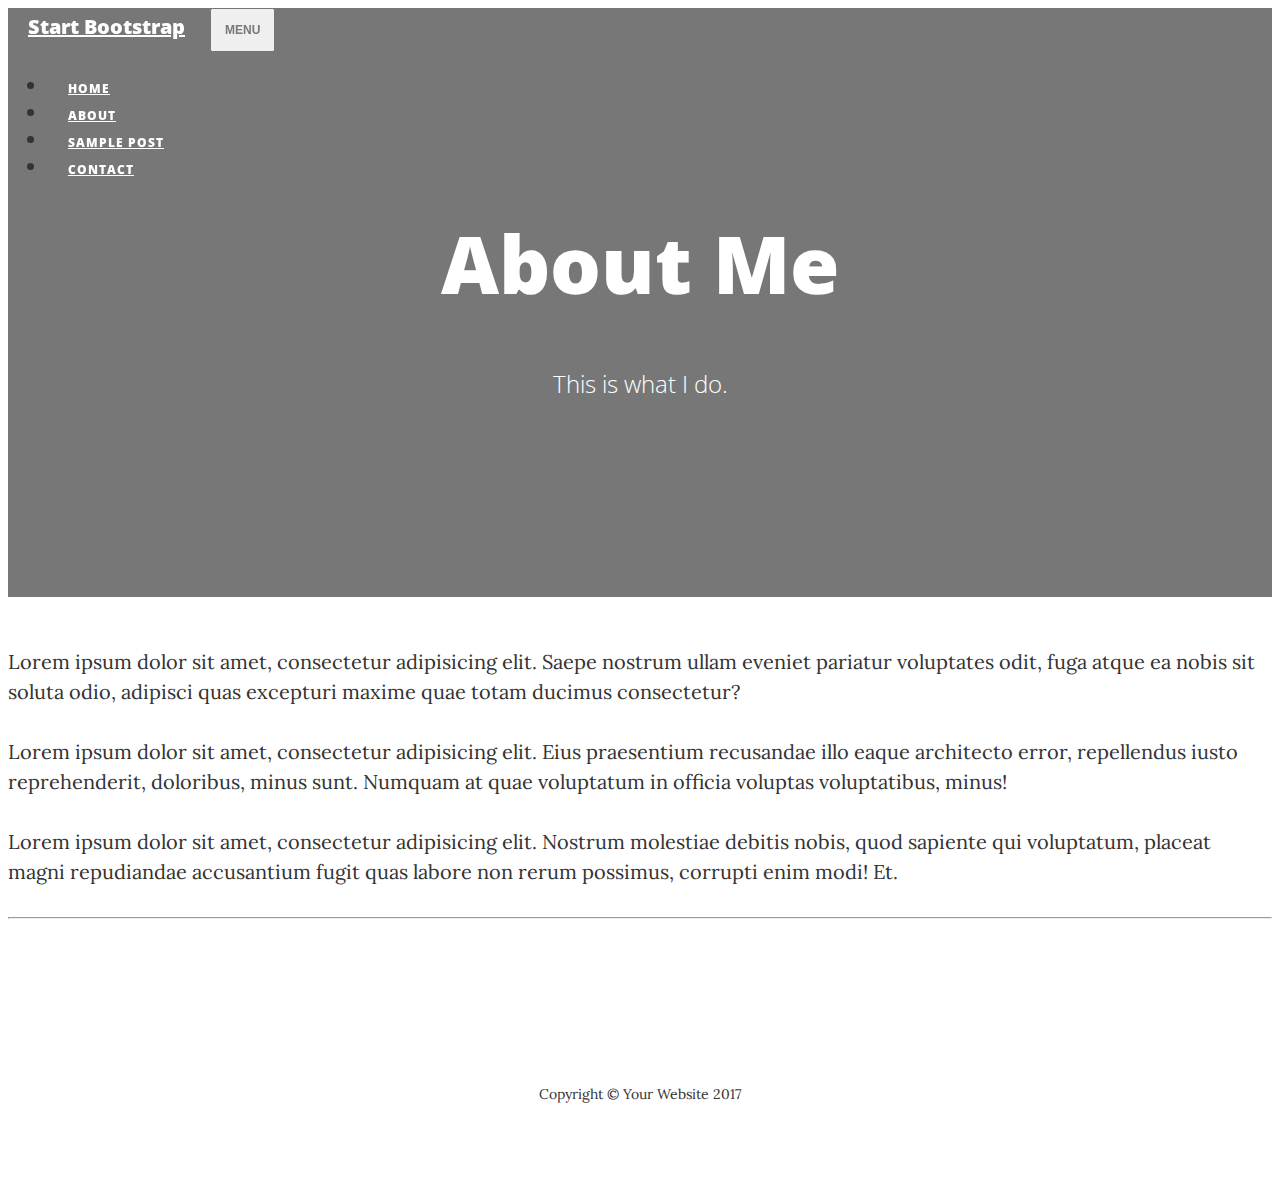
==== about.html @ 18b2e824 "Getting posts from database" ====
<!DOCTYPE html>
<html lang="en">

  <head>

    <meta charset="utf-8">
    <meta name="viewport" content="width=device-width, initial-scale=1, shrink-to-fit=no">
    <meta name="description" content="">
    <meta name="author" content="">

    <title>Clean Blog - Start Bootstrap Theme</title>

    <!-- Bootstrap core CSS -->
    <link href="vendor/bootstrap/css/bootstrap.min.css" rel="stylesheet">

    <!-- Custom fonts for this template -->
    <link href="vendor/font-awesome/css/font-awesome.min.css" rel="stylesheet" type="text/css">
    <link href='https://fonts.googleapis.com/css?family=Lora:400,700,400italic,700italic' rel='stylesheet' type='text/css'>
    <link href='https://fonts.googleapis.com/css?family=Open+Sans:300italic,400italic,600italic,700italic,800italic,400,300,600,700,800' rel='stylesheet' type='text/css'>

    <!-- Custom styles for this template -->
    <link href="css/clean-blog.min.css" rel="stylesheet">

  </head>

  <body>

    <!-- Navigation -->
    <nav class="navbar navbar-expand-lg navbar-light fixed-top" id="mainNav">
      <div class="container">
        <a class="navbar-brand" href="index.php">Start Bootstrap</a>
        <button class="navbar-toggler navbar-toggler-right" type="button" data-toggle="collapse" data-target="#navbarResponsive" aria-controls="navbarResponsive" aria-expanded="false" aria-label="Toggle navigation">
          Menu
          <i class="fa fa-bars"></i>
        </button>
        <div class="collapse navbar-collapse" id="navbarResponsive">
          <ul class="navbar-nav ml-auto">
            <li class="nav-item">
              <a class="nav-link" href="index.php">Home</a>
            </li>
            <li class="nav-item">
              <a class="nav-link" href="about.html">About</a>
            </li>
            <li class="nav-item">
              <a class="nav-link" href="post.html">Sample Post</a>
            </li>
            <li class="nav-item">
              <a class="nav-link" href="contact.html">Contact</a>
            </li>
          </ul>
        </div>
      </div>
    </nav>

    <!-- Page Header -->
    <header class="masthead" style="background-image: url('img/about-bg.jpg')">
      <div class="container">
        <div class="row">
          <div class="col-lg-8 col-md-10 mx-auto">
            <div class="page-heading">
              <h1>About Me</h1>
              <span class="subheading">This is what I do.</span>
            </div>
          </div>
        </div>
      </div>
    </header>

    <!-- Main Content -->
    <div class="container">
      <div class="row">
        <div class="col-lg-8 col-md-10 mx-auto">
          <p>Lorem ipsum dolor sit amet, consectetur adipisicing elit. Saepe nostrum ullam eveniet pariatur voluptates odit, fuga atque ea nobis sit soluta odio, adipisci quas excepturi maxime quae totam ducimus consectetur?</p>
          <p>Lorem ipsum dolor sit amet, consectetur adipisicing elit. Eius praesentium recusandae illo eaque architecto error, repellendus iusto reprehenderit, doloribus, minus sunt. Numquam at quae voluptatum in officia voluptas voluptatibus, minus!</p>
          <p>Lorem ipsum dolor sit amet, consectetur adipisicing elit. Nostrum molestiae debitis nobis, quod sapiente qui voluptatum, placeat magni repudiandae accusantium fugit quas labore non rerum possimus, corrupti enim modi! Et.</p>
        </div>
      </div>
    </div>

    <hr>

    <!-- Footer -->
    <footer>
      <div class="container">
        <div class="row">
          <div class="col-lg-8 col-md-10 mx-auto">
            <ul class="list-inline text-center">
              <li class="list-inline-item">
                <a href="#">
                  <span class="fa-stack fa-lg">
                    <i class="fa fa-circle fa-stack-2x"></i>
                    <i class="fa fa-twitter fa-stack-1x fa-inverse"></i>
                  </span>
                </a>
              </li>
              <li class="list-inline-item">
                <a href="#">
                  <span class="fa-stack fa-lg">
                    <i class="fa fa-circle fa-stack-2x"></i>
                    <i class="fa fa-facebook fa-stack-1x fa-inverse"></i>
                  </span>
                </a>
              </li>
              <li class="list-inline-item">
                <a href="#">
                  <span class="fa-stack fa-lg">
                    <i class="fa fa-circle fa-stack-2x"></i>
                    <i class="fa fa-github fa-stack-1x fa-inverse"></i>
                  </span>
                </a>
              </li>
            </ul>
            <p class="copyright text-muted">Copyright &copy; Your Website 2017</p>
          </div>
        </div>
      </div>
    </footer>

    <!-- Bootstrap core JavaScript -->
    <script src="vendor/jquery/jquery.min.js"></script>
    <script src="vendor/popper/popper.min.js"></script>
    <script src="vendor/bootstrap/js/bootstrap.min.js"></script>

    <!-- Custom scripts for this template -->
    <script src="js/clean-blog.min.js"></script>

  </body>

</html>
---- css/clean-blog.min.css ----
/*!
 * Start Bootstrap - Clean Blog v4.0.0-beta (https://startbootstrap.com/template-overviews/clean-blog)
 * Copyright 2013-2017 Start Bootstrap
 * Licensed under MIT (https://github.com/BlackrockDigital/startbootstrap-clean-blog/blob/master/LICENSE)
 */
body {
    font-size: 20px;
    color: #333;
    font-family: Lora, 'Times New Roman', serif
}

p {
    line-height: 1.5;
    margin: 30px 0
}

p a {
    text-decoration: underline
}

h1, h2, h3, h4, h5, h6 {
    font-weight: 800;
    font-family: 'Open Sans', 'Helvetica Neue', Helvetica, Arial, sans-serif
}

a {
    color: #333;
    -webkit-transition: all .2s;
    -moz-transition: all .2s;
    transition: all .2s
}

a:focus, a:hover {
    color: #0085a1
}

a img:focus, a img:hover {
    cursor: zoom-in
}

blockquote {
    font-style: italic;
    color: #777
}

.section-heading {
    font-size: 36px;
    font-weight: 700;
    margin-top: 60px
}

.caption {
    font-size: 14px;
    font-style: italic;
    display: block;
    margin: 0;
    padding: 10px;
    text-align: center;
    border-bottom-right-radius: 5px;
    border-bottom-left-radius: 5px
}

::-moz-selection {
    color: #fff;
    background: #0085a1;
    text-shadow: none
}

::selection {
    color: #fff;
    background: #0085a1;
    text-shadow: none
}

img::selection {
    color: #fff;
    background: 0 0
}

img::-moz-selection {
    color: #fff;
    background: 0 0
}

body {
    -webkit-tap-highlight-color: #0085a1
}

#mainNav {
    position: absolute;
    border-bottom: 1px solid #eee;
    background-color: #fff;
    font-family: 'Open Sans', 'Helvetica Neue', Helvetica, Arial, sans-serif
}

#mainNav .navbar-brand {
    font-weight: 800;
    color: #777
}

#mainNav .navbar-toggler {
    font-size: 12px;
    font-weight: 800;
    padding: 13px;
    text-transform: uppercase;
    color: #777
}

#mainNav .navbar-nav > li.nav-item > a {
    font-size: 12px;
    font-weight: 800;
    letter-spacing: 1px;
    text-transform: uppercase
}

@media only screen and (min-width: 992px) {
    #mainNav {
        border-bottom: 1px solid transparent;
        background: 0 0
    }

    #mainNav .navbar-brand {
        padding: 15px 20px;
        color: #fff
    }

    #mainNav .navbar-brand:focus, #mainNav .navbar-brand:hover {
        color: rgba(255, 255, 255, .8)
    }

    #mainNav .navbar-nav > li.nav-item > a {
        padding: 15px 20px;
        color: #fff
    }

    #mainNav .navbar-nav > li.nav-item > a:focus, #mainNav .navbar-nav > li.nav-item > a:hover {
        color: rgba(255, 255, 255, .8)
    }
}

@media only screen and (min-width: 1170px) {
    #mainNav {
        -webkit-transition: background-color .2s;
        -moz-transition: background-color .2s;
        transition: background-color .2s;
        -webkit-transform: translate3d(0, 0, 0);
        -moz-transform: translate3d(0, 0, 0);
        -ms-transform: translate3d(0, 0, 0);
        -o-transform: translate3d(0, 0, 0);
        transform: translate3d(0, 0, 0);
        -webkit-backface-visibility: hidden
    }

    #mainNav.is-fixed {
        position: fixed;
        top: -77px;
        -webkit-transition: -webkit-transform .2s;
        -moz-transition: -moz-transform .2s;
        transition: transform .2s;
        border-bottom: 1px solid #fff;
        background-color: rgba(255, 255, 255, .9)
    }

    #mainNav.is-fixed .navbar-brand {
        color: #333
    }

    #mainNav.is-fixed .navbar-brand:focus, #mainNav.is-fixed .navbar-brand:hover {
        color: #0085a1
    }

    #mainNav.is-fixed .navbar-nav > li.nav-item > a {
        color: #333
    }

    #mainNav.is-fixed .navbar-nav > li.nav-item > a:focus, #mainNav.is-fixed .navbar-nav > li.nav-item > a:hover {
        color: #0085a1
    }

    #mainNav.is-visible {
        -webkit-transform: translate3d(0, 100%, 0);
        -moz-transform: translate3d(0, 100%, 0);
        -ms-transform: translate3d(0, 100%, 0);
        -o-transform: translate3d(0, 100%, 0);
        transform: translate3d(0, 100%, 0)
    }
}

header.masthead {
    margin-bottom: 50px;
    background: no-repeat center center;
    background-color: #777;
    background-attachment: scroll;
    -webkit-background-size: cover;
    -moz-background-size: cover;
    -o-background-size: cover;
    background-size: cover
}

header.masthead .page-heading, header.masthead .post-heading, header.masthead .site-heading {
    padding: 200px 0 150px;
    color: #fff
}

@media only screen and (min-width: 768px) {
    header.masthead .page-heading, header.masthead .post-heading, header.masthead .site-heading {
        padding: 200px 0
    }
}

header.masthead .page-heading, header.masthead .site-heading {
    text-align: center
}

header.masthead .page-heading h1, header.masthead .site-heading h1 {
    font-size: 50px;
    margin-top: 0
}

header.masthead .page-heading .subheading, header.masthead .site-heading .subheading {
    font-size: 24px;
    font-weight: 300;
    line-height: 1.1;
    display: block;
    margin: 10px 0 0;
    font-family: 'Open Sans', 'Helvetica Neue', Helvetica, Arial, sans-serif
}

@media only screen and (min-width: 768px) {
    header.masthead .page-heading h1, header.masthead .site-heading h1 {
        font-size: 80px
    }
}

header.masthead .post-heading h1 {
    font-size: 35px
}

header.masthead .post-heading .meta, header.masthead .post-heading .subheading {
    line-height: 1.1;
    display: block
}

header.masthead .post-heading .subheading {
    font-size: 24px;
    font-weight: 600;
    margin: 10px 0 30px;
    font-family: 'Open Sans', 'Helvetica Neue', Helvetica, Arial, sans-serif
}

header.masthead .post-heading .meta {
    font-size: 20px;
    font-weight: 300;
    font-style: italic;
    font-family: Lora, 'Times New Roman', serif
}

header.masthead .post-heading .meta a {
    color: #fff
}

@media only screen and (min-width: 768px) {
    header.masthead .post-heading h1 {
        font-size: 55px
    }

    header.masthead .post-heading .subheading {
        font-size: 30px
    }
}

.post-preview > a {
    color: #333
}

.post-preview > a:focus, .post-preview > a:hover {
    text-decoration: none;
    color: #0085a1
}

.post-preview > a > .post-title {
    font-size: 30px;
    margin-top: 30px;
    margin-bottom: 10px
}

.post-preview > a > .post-subtitle {
    font-weight: 300;
    margin: 0 0 10px
}

.post-preview > .post-meta {
    font-size: 18px;
    font-style: italic;
    margin-top: 0;
    color: #777
}

.post-preview > .post-meta > a {
    text-decoration: none;
    color: #333
}

.post-preview > .post-meta > a:focus, .post-preview > .post-meta > a:hover {
    text-decoration: underline;
    color: #0085a1
}

@media only screen and (min-width: 768px) {
    .post-preview > a > .post-title {
        font-size: 36px
    }
}

.floating-label-form-group {
    font-size: 14px;
    position: relative;
    margin-bottom: 0;
    padding-bottom: .5em;
    border-bottom: 1px solid #eee
}

.floating-label-form-group input, .floating-label-form-group textarea {
    font-size: 1.5em;
    position: relative;
    z-index: 1;
    padding: 0;
    resize: none;
    border: none;
    border-radius: 0;
    background: 0 0;
    box-shadow: none !important;
    font-family: Lora, 'Times New Roman', serif
}

.floating-label-form-group input::-webkit-input-placeholder, .floating-label-form-group textarea::-webkit-input-placeholder {
    color: #777;
    font-family: Lora, 'Times New Roman', serif
}

.floating-label-form-group label {
    font-size: .85em;
    line-height: 1.764705882em;
    position: relative;
    z-index: 0;
    top: 2em;
    display: block;
    margin: 0;
    -webkit-transition: top .3s ease, opacity .3s ease;
    -moz-transition: top .3s ease, opacity .3s ease;
    -ms-transition: top .3s ease, opacity .3s ease;
    transition: top .3s ease, opacity .3s ease;
    vertical-align: middle;
    vertical-align: baseline;
    opacity: 0
}

.floating-label-form-group .help-block {
    margin: 15px 0
}

.floating-label-form-group-with-value label {
    top: 0;
    opacity: 1
}

.floating-label-form-group-with-focus label {
    color: #0085a1
}

form .form-group:first-child .floating-label-form-group {
    border-top: 1px solid #eee
}

footer {
    padding: 50px 0 65px
}

footer .list-inline {
    margin: 0;
    padding: 0
}

footer .copyright {
    font-size: 14px;
    margin-bottom: 0;
    text-align: center
}

.btn {
    font-size: 14px;
    font-weight: 800;
    padding: 15px 25px;
    letter-spacing: 1px;
    text-transform: uppercase;
    border-radius: 0;
    font-family: 'Open Sans', 'Helvetica Neue', Helvetica, Arial, sans-serif
}

.btn-primary {
    color: #fff;
    border-color: #0085a1;
    background-color: #0085a1
}

.btn-primary.focus, .btn-primary:focus {
    color: #fff;
    border-color: #001c22;
    background-color: #005b6e
}

.btn-primary:hover {
    color: #fff;
    border-color: #005264;
    background-color: #005b6e
}

.btn-primary.active, .btn-primary:active, .open > .btn-primary.dropdown-toggle {
    color: #fff;
    border-color: #005264;
    background-color: #005b6e
}

.btn-primary.active.focus, .btn-primary.active:focus, .btn-primary.active:hover, .btn-primary:active.focus, .btn-primary:active:focus, .btn-primary:active:hover, .open > .btn-primary.dropdown-toggle.focus, .open > .btn-primary.dropdown-toggle:focus, .open > .btn-primary.dropdown-toggle:hover {
    color: #fff;
    border-color: #001c22;
    background-color: #003d4a
}

.btn-primary.active, .btn-primary:active, .open > .btn-primary.dropdown-toggle {
    background-image: none
}

.btn-primary.disabled.focus, .btn-primary.disabled:focus, .btn-primary.disabled:hover, .btn-primary[disabled].focus, .btn-primary[disabled]:focus, .btn-primary[disabled]:hover, fieldset[disabled] .btn-primary.focus, fieldset[disabled] .btn-primary:focus, fieldset[disabled] .btn-primary:hover {
    border-color: #0085a1;
    background-color: #0085a1
}

.btn-primary .badge {
    color: #0085a1;
    background-color: #fff
}

.btn-lg {
    font-size: 16px;
    padding: 25px 35px
}

.btn-default:focus, .btn-default:hover {
    color: #fff;
    border: 1px solid #0085a1;
    background-color: #0085a1
}

/* Custom */
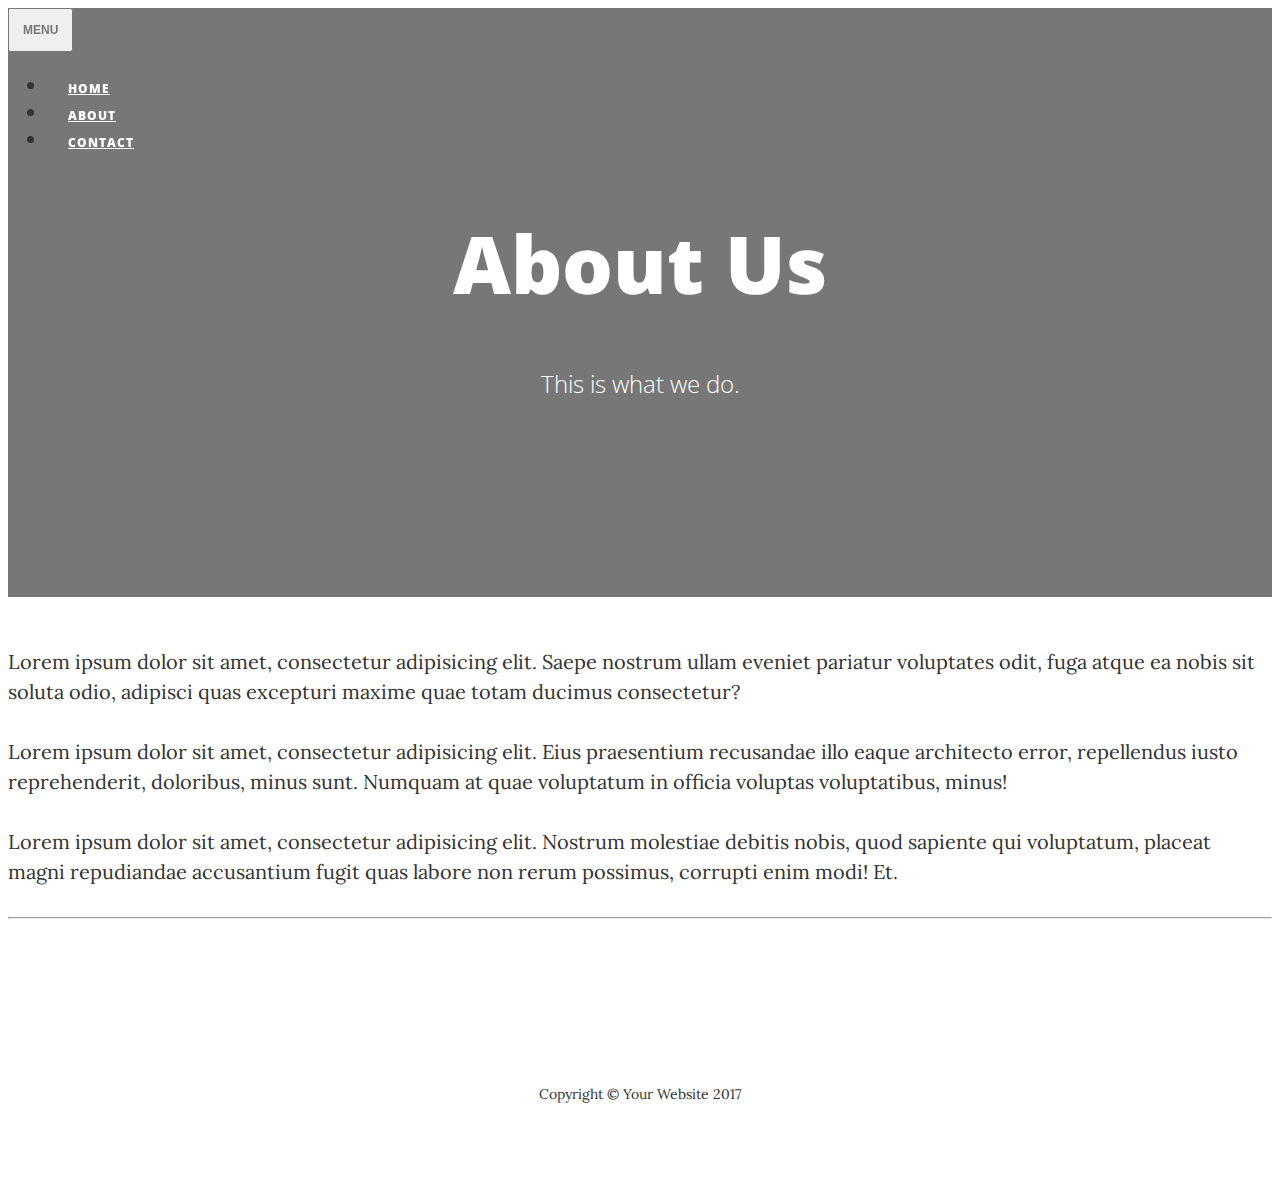
==== commit bc8e2213: "Interface updates" ====
--- a/about.html
+++ b/about.html
@@ -28,7 +28,6 @@
     <!-- Navigation -->
     <nav class="navbar navbar-expand-lg navbar-light fixed-top" id="mainNav">
       <div class="container">
-        <a class="navbar-brand" href="index.php">Start Bootstrap</a>
         <button class="navbar-toggler navbar-toggler-right" type="button" data-toggle="collapse" data-target="#navbarResponsive" aria-controls="navbarResponsive" aria-expanded="false" aria-label="Toggle navigation">
           Menu
           <i class="fa fa-bars"></i>
@@ -40,9 +39,6 @@
             </li>
             <li class="nav-item">
               <a class="nav-link" href="about.html">About</a>
-            </li>
-            <li class="nav-item">
-              <a class="nav-link" href="post.html">Sample Post</a>
             </li>
             <li class="nav-item">
               <a class="nav-link" href="contact.html">Contact</a>
@@ -58,8 +54,8 @@
         <div class="row">
           <div class="col-lg-8 col-md-10 mx-auto">
             <div class="page-heading">
-              <h1>About Me</h1>
-              <span class="subheading">This is what I do.</span>
+              <h1>About Us</h1>
+              <span class="subheading">This is what we do.</span>
             </div>
           </div>
         </div>
